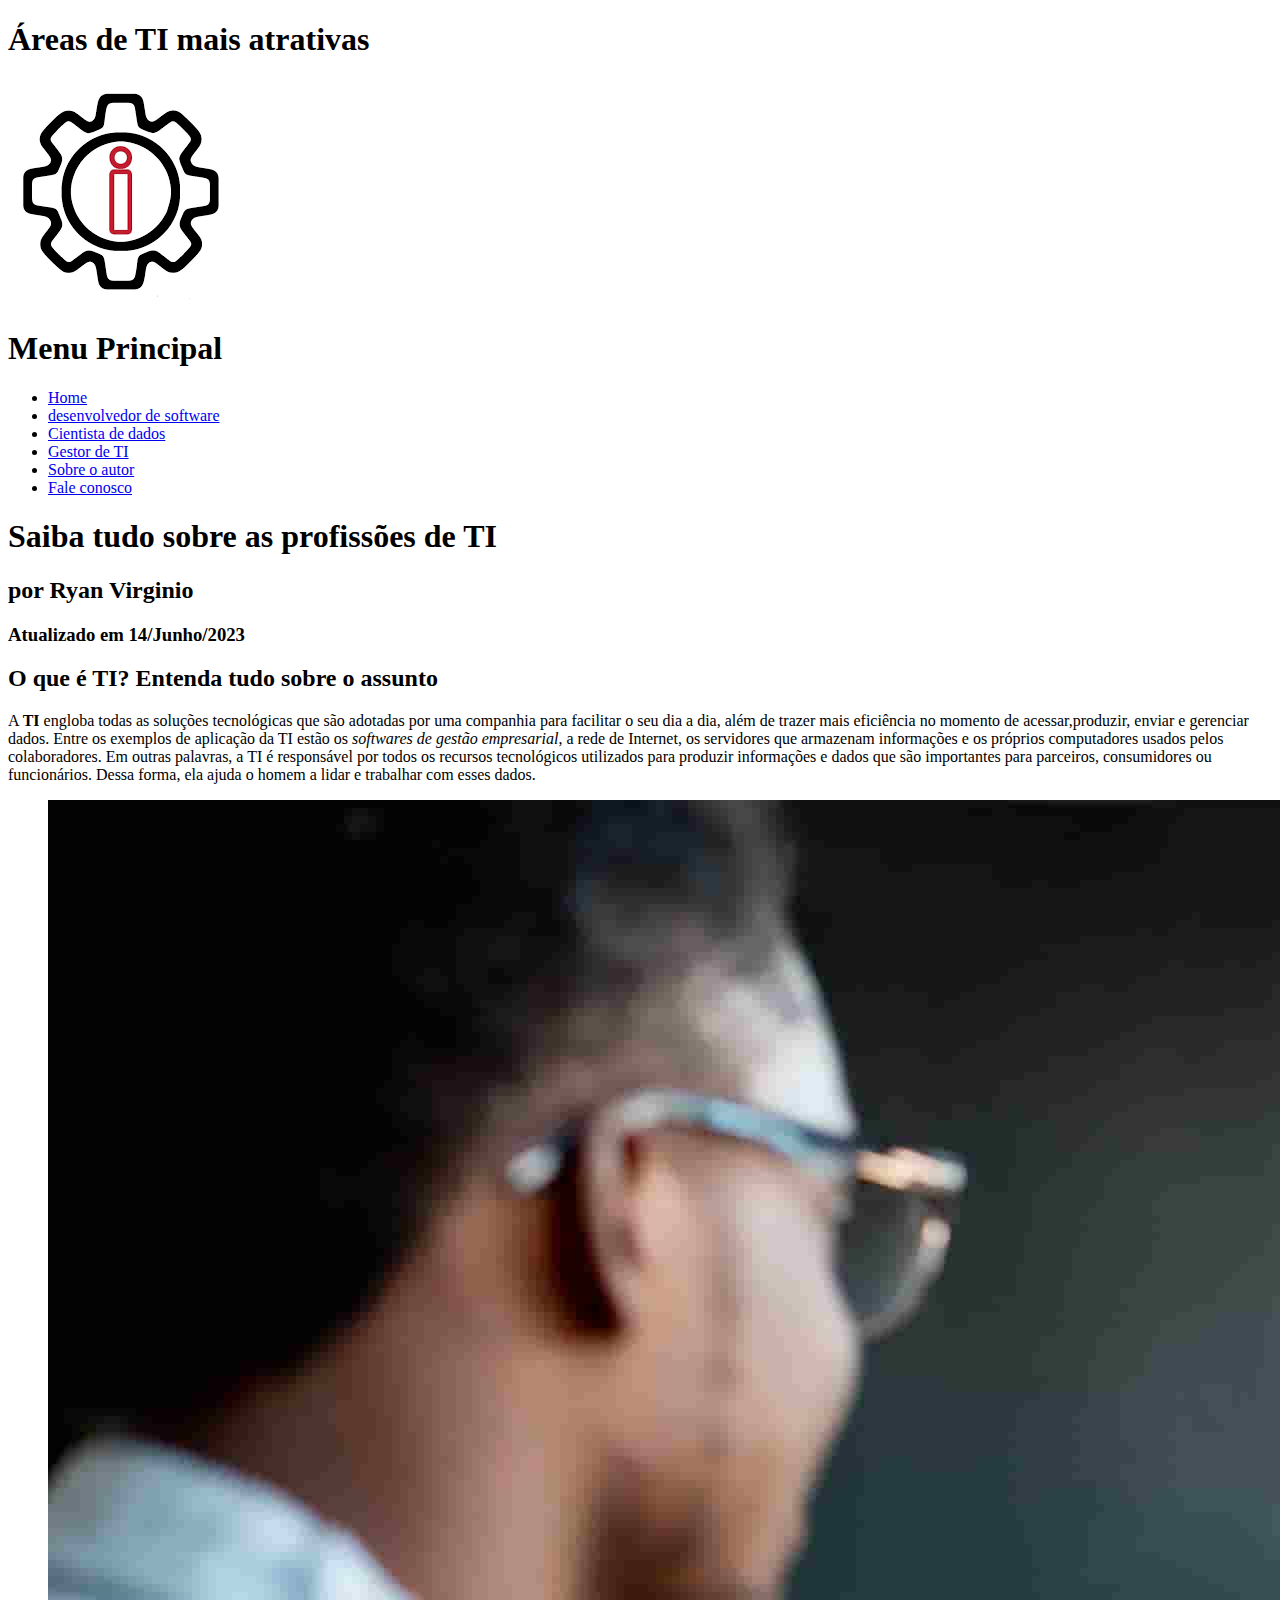
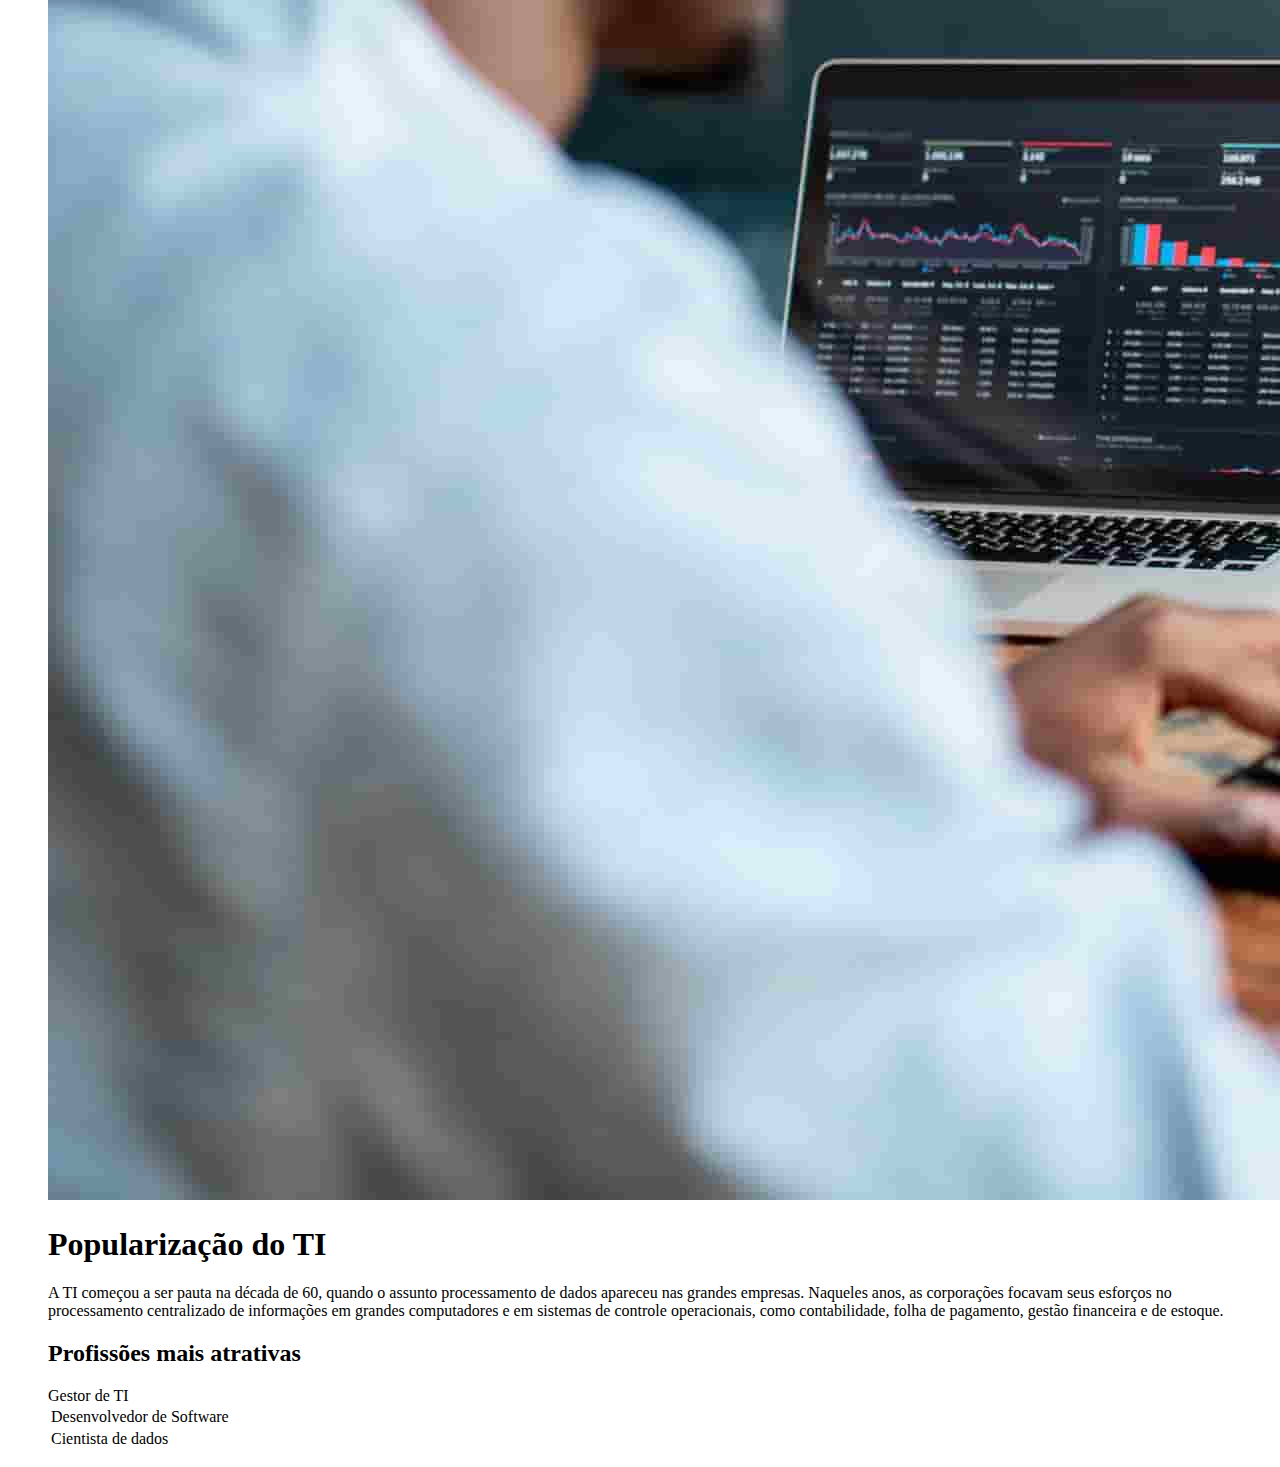
==== index.html @ 76c97844 "EU MRM" ====
<!DOCTYPE html>

<html lang="pt-br" xmlns="http://www.w3.org/1999/html">

<head>
    <meta charset="UTF-8"/>
    <title>As três profissõas mais atrativas de TI</title>
    <link rel="stylesheet" type="text/css"  href="_css/inicio.css"/>
</head>

<body>

<div id="interface">

    <header id="cabecalho">
        <hgroup>
            <h1>Áreas de TI mais atrativas</h1>
            <h2></h2>
        </hgroup>

        <img id="logo" src="infogear.png" >

        <nav id="menu">
         <h1>Menu Principal</h1>
            <ul>
                <li><a href="index.html">Home</a></li>
                <li><a href="specs.html">desenvolvedor de software</a></li>
                <li><a href="cientista.html">Cientista de dados</a></li>
                <li><a href="gestor.html">Gestor de TI</a></li>
                <li><a href="sobre-o-autor.html">Sobre o autor</a></li>
                <li><a href="fale-conosco.html">Fale conosco</a></li>
            </ul>
        </nav>
    </header>

     <section id="corpo">

        <article id="noticia-principal">

            <hgroup id="cabecalho-noticia-principal">
                <h3></h3>
                <h1>Saiba tudo sobre as profissões de TI</h1>
                <h2>por Ryan Virginio</h2>
                <h3 class="direita">Atualizado em 14/Junho/2023</h3>
            </hgroup>

             <h2>O que é TI? Entenda tudo sobre o assunto</h2>
            <p>A <b>TI </b>engloba todas as soluções tecnológicas que são adotadas por uma companhia para facilitar o seu dia a dia, além de trazer mais eficiência no momento de acessar,produzir, enviar e gerenciar dados.
Entre os exemplos de aplicação da TI estão os <em>softwares de gestão empresarial</em>, a rede de Internet, os servidores que armazenam informações e os próprios computadores usados pelos colaboradores. Em outras palavras, a TI é responsável por todos os recursos tecnológicos utilizados para produzir informações e dados que são importantes para parceiros, consumidores ou funcionários. Dessa forma, ela ajuda o homem a lidar e trabalhar com esses dados.</p>

            <figure class="foto-legenda">
                <!-- tag para inserção de imagem -->
                <img src="ti.jpeg">

                 <h1>Popularização do TI</h1>
                <p>A <a>TI</a> começou a ser pauta na década de 60, quando o assunto processamento de dados apareceu nas grandes empresas. Naqueles anos, as corporações focavam seus esforços no processamento centralizado de informações em grandes computadores e em sistemas de controle operacionais, como contabilidade, folha de pagamento, gestão financeira e de estoque.</p>

            <h2>Profissões mais atrativas</h2>

                <table id="tabelaspec" >

                    <!-- tr: linhas da tabela -->
                    <!-- td: colunas da tabela -->
                    <!-- ce: coluna esquerda, cd: coluna direita -->

                    <tr><td class="ce">Desenvolvedor de Software</td>
                    </tr><td rowspan="2"class="ce">Cientista de dados</td>
                    <tr><td class="cd"></td>Gestor de TI</tr>
                </table>
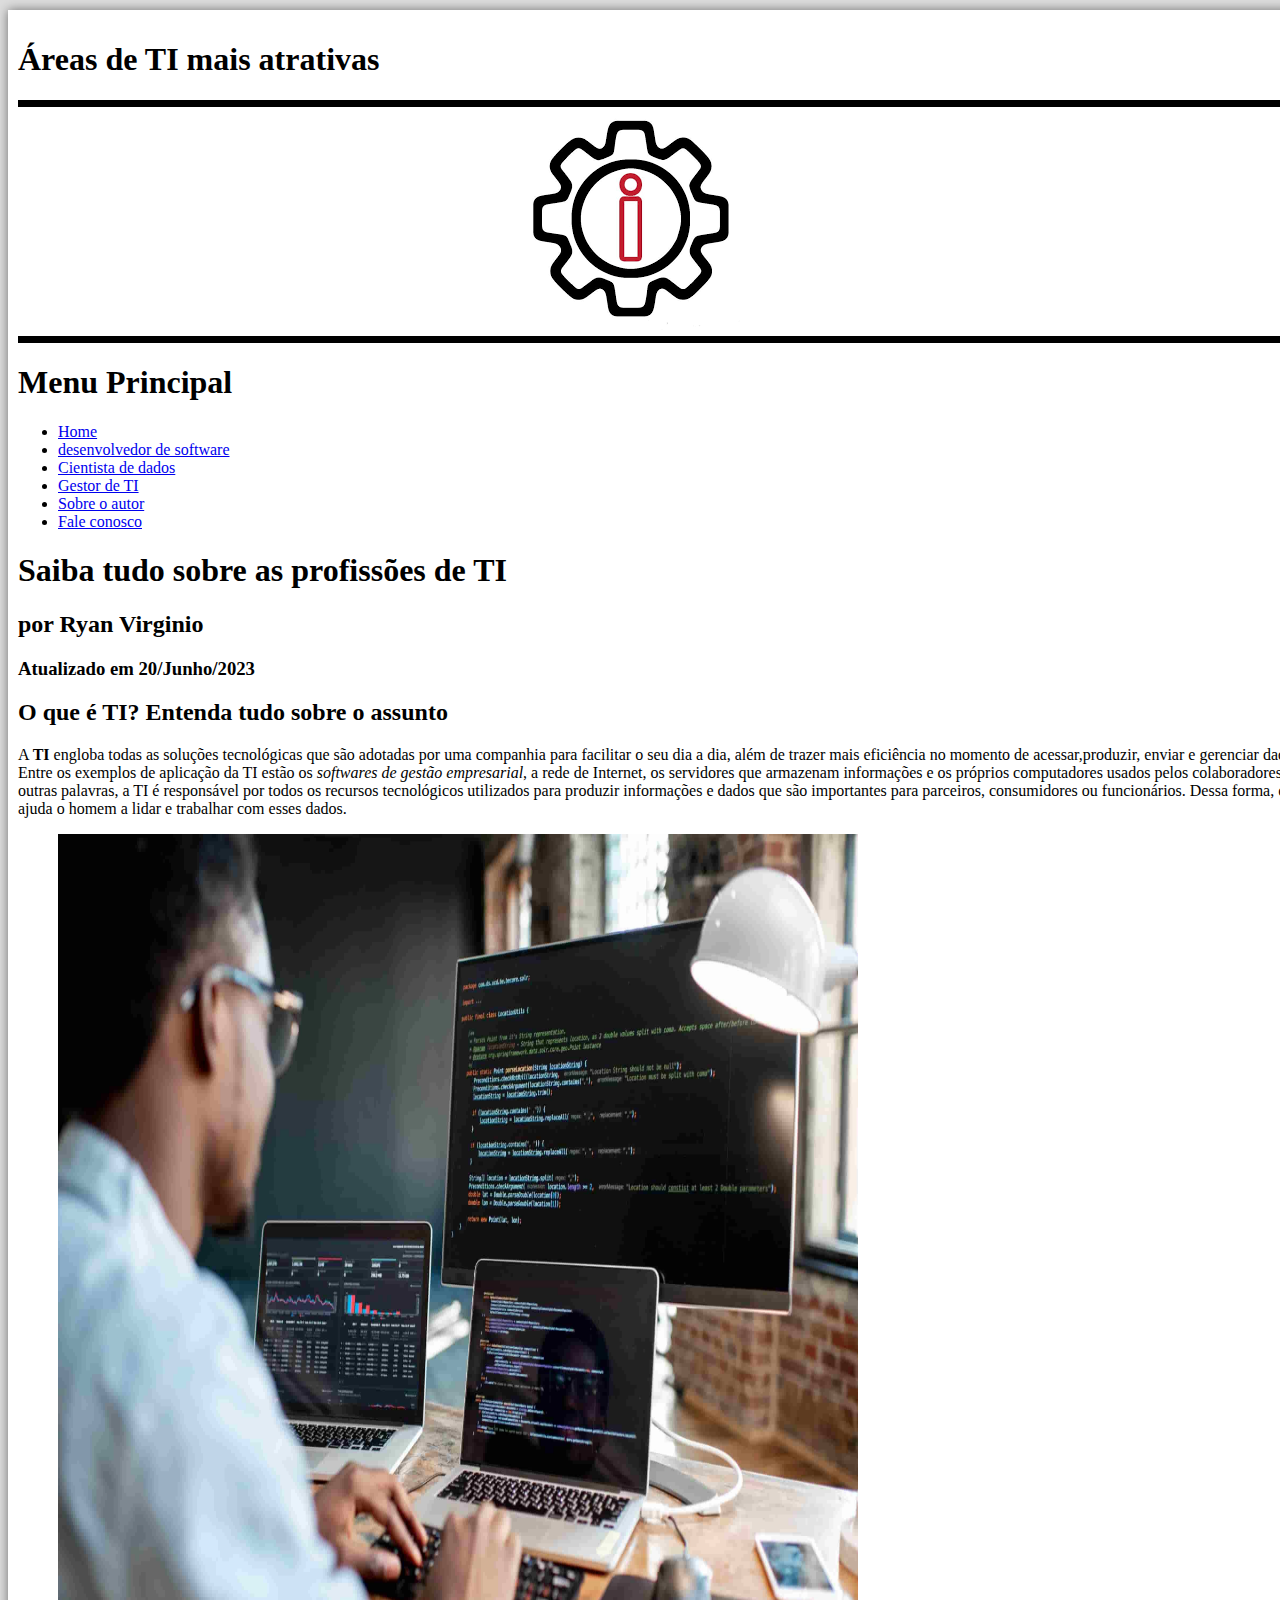
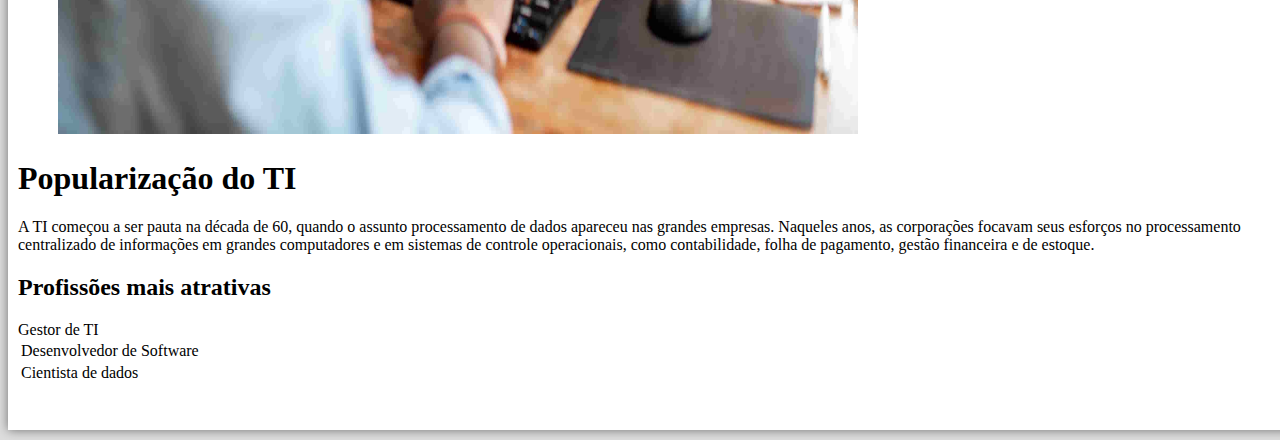
==== commit 98891154: "segundo commit" ====
--- a/index.html
+++ b/index.html
@@ -1,37 +1,38 @@
 <!DOCTYPE html>
 
-<html lang="pt-br" xmlns="http://www.w3.org/1999/html">
+<html lang="pt-br">
 
 <head>
     <meta charset="UTF-8"/>
     <title>As três profissõas mais atrativas de TI</title>
-    <link rel="stylesheet" type="text/css"  href="_css/inicio.css"/>
+    <link rel="stylesheet" type="text/css"  href="inicio.css"/>
 </head>
 
 <body>
 
 <div id="interface">
 
+    <hgroup>
+            <h1>Áreas de TI mais atrativas</h1>
+    </hgroup>
+
     <header id="cabecalho">
-        <hgroup>
-            <h1>Áreas de TI mais atrativas</h1>
-            <h2></h2>
-        </hgroup>
 
-        <img id="logo" src="infogear.png" >
+        <img id="logo" src="infogear.png">
 
-        <nav id="menu">
+    </header>
+
+    <nav id="menu">
          <h1>Menu Principal</h1>
             <ul>
                 <li><a href="index.html">Home</a></li>
-                <li><a href="specs.html">desenvolvedor de software</a></li>
+                <li><a href="desenvolvedor.html">desenvolvedor de software</a></li>
                 <li><a href="cientista.html">Cientista de dados</a></li>
                 <li><a href="gestor.html">Gestor de TI</a></li>
-                <li><a href="sobre-o-autor.html">Sobre o autor</a></li>
-                <li><a href="fale-conosco.html">Fale conosco</a></li>
+                <li><a href="sobreoautor.html">Sobre o autor</a></li>
+                <li><a href="faleconosco.html">Fale conosco</a></li>
             </ul>
-        </nav>
-    </header>
+    </nav>
 
      <section id="corpo">
 
@@ -41,17 +42,19 @@
                 <h3></h3>
                 <h1>Saiba tudo sobre as profissões de TI</h1>
                 <h2>por Ryan Virginio</h2>
-                <h3 class="direita">Atualizado em 14/Junho/2023</h3>
+                <h3 class="direita">Atualizado em 20/Junho/2023</h3>
             </hgroup>
 
+        </article>
              <h2>O que é TI? Entenda tudo sobre o assunto</h2>
             <p>A <b>TI </b>engloba todas as soluções tecnológicas que são adotadas por uma companhia para facilitar o seu dia a dia, além de trazer mais eficiência no momento de acessar,produzir, enviar e gerenciar dados.
 Entre os exemplos de aplicação da TI estão os <em>softwares de gestão empresarial</em>, a rede de Internet, os servidores que armazenam informações e os próprios computadores usados pelos colaboradores. Em outras palavras, a TI é responsável por todos os recursos tecnológicos utilizados para produzir informações e dados que são importantes para parceiros, consumidores ou funcionários. Dessa forma, ela ajuda o homem a lidar e trabalhar com esses dados.</p>
 
             <figure class="foto-legenda">
                 <!-- tag para inserção de imagem -->
-                <img src="ti.jpeg">
+                <img src="ti.jpeg" style="width:800px; height: 900px;">
 
+            </figure>
                  <h1>Popularização do TI</h1>
                 <p>A <a>TI</a> começou a ser pauta na década de 60, quando o assunto processamento de dados apareceu nas grandes empresas. Naqueles anos, as corporações focavam seus esforços no processamento centralizado de informações em grandes computadores e em sistemas de controle operacionais, como contabilidade, folha de pagamento, gestão financeira e de estoque.</p>
 
@@ -68,8 +71,11 @@
                     <tr><td class="cd"></td>Gestor de TI</tr>
                 </table>
 
+                </section>
 
 
 
 
-
+</div>
+</body>
+</html>--- a/inicio.css
+++ b/inicio.css
@@ -0,0 +1,28 @@
+@charset "UTF-8";
+
+body {
+    background-color: #ddd;
+}
+
+div#interface {
+    position: relative; /* Transforma a div em um container */
+    background-color: #fff; /* branco */
+    width: 1300px;
+    height: 2000px;
+    margin: 10px auto 10px auto;
+    box-shadow: 0px 0px 10px rgba(0,0,0, 0.5); /* sombra */
+    padding: 10px; /* espaçamento interno da div */
+}
+
+img#logo {
+    position: relative;
+    left: 500px;
+}
+
+header#cabecalho {
+    border-bottom: 7px solid black;
+    border-top: 7px solid black;
+}
+
+
+
